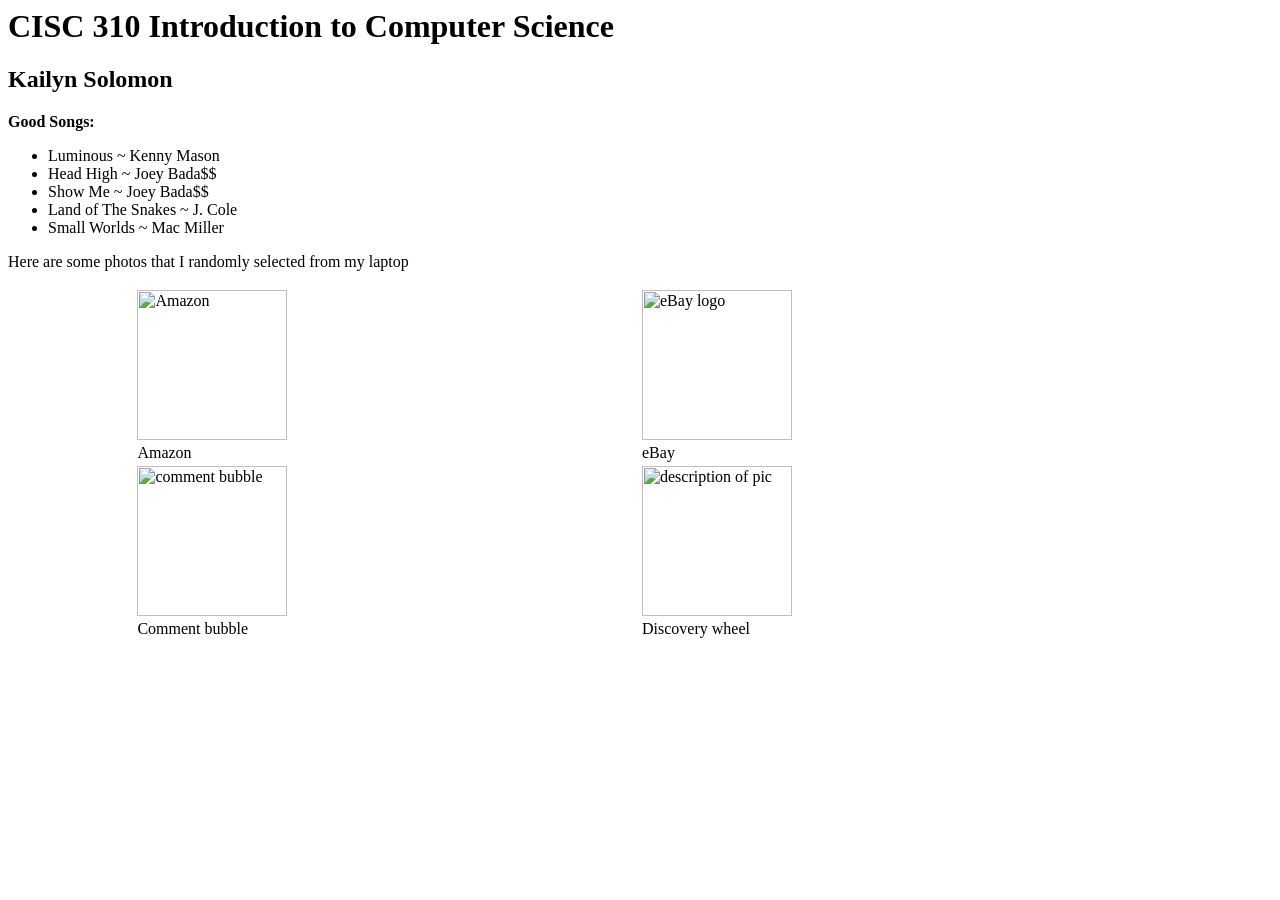
==== index.html @ 73972e27 "added files" ====
<html>

<head>
    <title>CISC 310 KS</title>
    <meta name="description" content="This is a sample description of what your website is about. Try to use many keywords to get the search engines to find your website.">
    <meta name="keywords" content="computer science, american river college, ARC CIS, programming, college">
    <meta name="copyright" content="2026">
    <meta name="author" content="Kailyn Solomon">
    <meta name="email" content="w2240546@apps.losrios.edu">
    <link rel="stylesheet" href="style.css">
</head>
<body>
<h1>CISC 310 Introduction to Computer Science</h1>

<h2>Kailyn Solomon</h2>

<p><strong>Good Songs:</strong></p>
<ul>
    <li>Luminous ~ Kenny Mason</li>
    <li>Head High ~ Joey Bada$$</li>
    <li>Show Me ~ Joey Bada$$</li>
    <li>Land of The Snakes ~ J. Cole</li>    
    <li>Small Worlds ~ Mac Miller</li>
</ul>

<p>Here are some photos that I randomly selected from my laptop</p>

<table align="center" style="width: 80%">
     <tr>
        <td><img src="images/amazonApp.png" alt="Amazon" width="150px" height="150px"></td>
        <td><img src="images/ebay.png" alt="eBay logo" width="150px" height="150px"></td>
     </tr>

    <tr>
        <td>Amazon</td>
        <td>eBay</td>
   </tr>

     <tr>
        <td><img src="images/comment.webp" alt="comment bubble" width="150px" height="150px"></td>
        <td><img src="images/discover wheel.png" alt="description of pic" width="150px" height="150px"></td>
   </tr>
 
   <tr>
    <td>Comment bubble</td>
    <td>Discovery wheel</td>
  </tr>

</table>
</body>
</html>
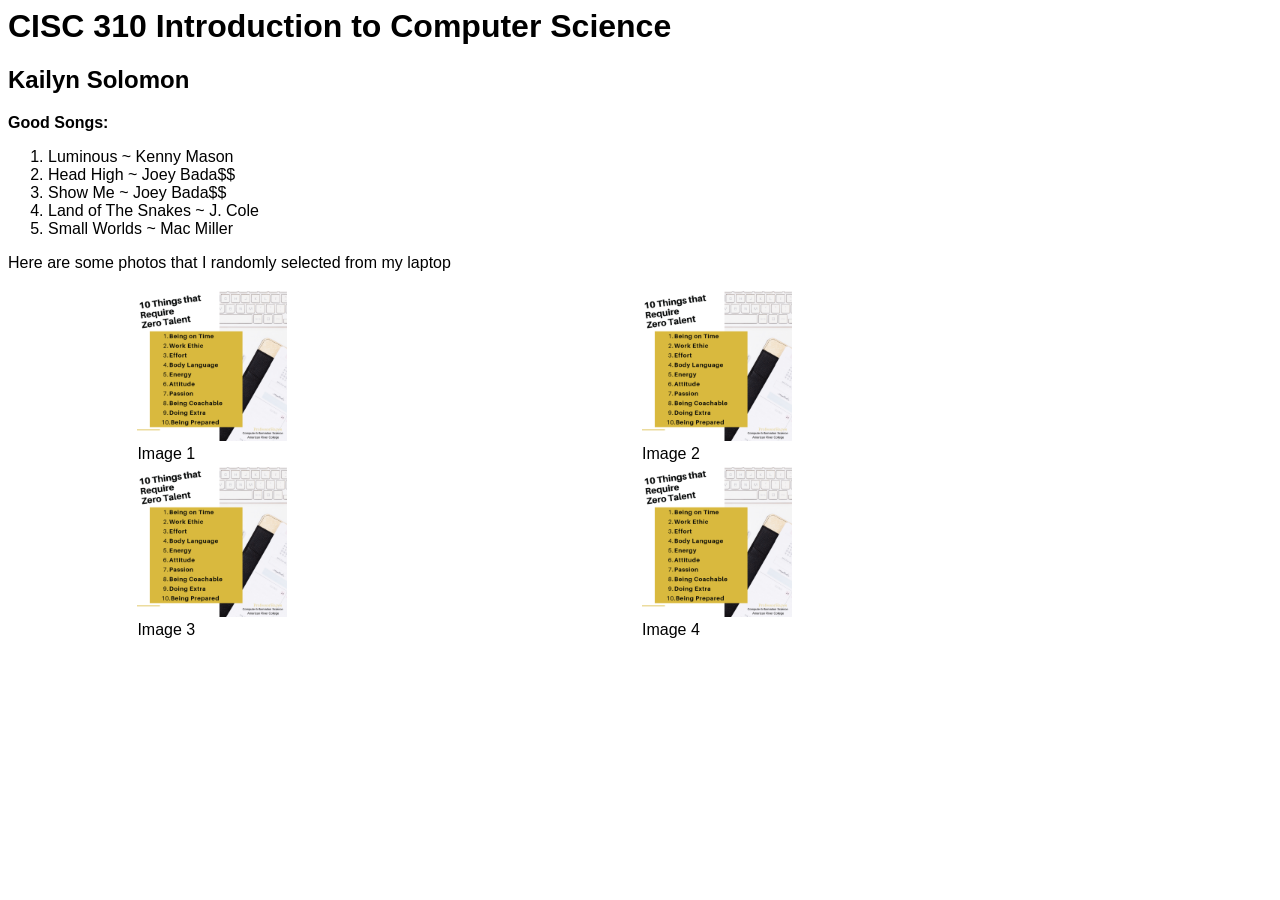
==== commit 705252be: "Re-adding files" ====
--- a/index.html
+++ b/index.html
@@ -15,35 +15,35 @@
 <h2>Kailyn Solomon</h2>
 
 <p><strong>Good Songs:</strong></p>
-<ul>
+<ol>
     <li>Luminous ~ Kenny Mason</li>
     <li>Head High ~ Joey Bada$$</li>
     <li>Show Me ~ Joey Bada$$</li>
     <li>Land of The Snakes ~ J. Cole</li>    
     <li>Small Worlds ~ Mac Miller</li>
-</ul>
+</ol>
 
 <p>Here are some photos that I randomly selected from my laptop</p>
 
 <table align="center" style="width: 80%">
      <tr>
-        <td><img src="images/amazonApp.png" alt="Amazon" width="150px" height="150px"></td>
-        <td><img src="images/ebay.png" alt="eBay logo" width="150px" height="150px"></td>
+        <td><img src="images/img1.png" alt="Amazon" width="150px" height="150px"></td>
+        <td><img src="images/img1.png" alt="eBay logo" width="150px" height="150px"></td>
      </tr>
 
     <tr>
-        <td>Amazon</td>
-        <td>eBay</td>
+        <td>Image 1</td>
+        <td>Image 2</td>
    </tr>
 
      <tr>
-        <td><img src="images/comment.webp" alt="comment bubble" width="150px" height="150px"></td>
-        <td><img src="images/discover wheel.png" alt="description of pic" width="150px" height="150px"></td>
+        <td><img src="images/img1.png" alt="comment bubble" width="150px" height="150px"></td>
+        <td><img src="images/img1.png" alt="description of pic" width="150px" height="150px"></td>
    </tr>
  
    <tr>
-    <td>Comment bubble</td>
-    <td>Discovery wheel</td>
+    <td>Image 3</td>
+    <td>Image 4</td>
   </tr>
 
 </table>
--- a/style.css
+++ b/style.css
@@ -0,0 +1,24 @@
+*{
+    font-family: Arial, Helvetica, sans-serif;
+}
+
+body{
+    animation-name: rainbow;
+    animation-duration: 10s;
+    animation-iteration-count: infinite;
+    animation-timing-function: ease-in-out;
+}
+
+@keyframes rainbow {
+  0%{background-color: hsl(0, 100%, 50%);}
+  10%  {background-color: hsl(66, 98%, 51%);}
+  20%  {background-color: hsl(89, 100%, 50%);}
+  30% {background-color: hsl(125, 100%, 25%);}
+  40% {background-color: hsl(168, 100%, 50%);}
+  50% {background-color: hsl(239, 100%, 50%);}
+  60% {background-color: hsl(257, 100%, 50%);}
+  70% {background-color: hsl(268, 100%, 50%);}
+  80% {background-color: hsl(280, 100%, 50%);}
+  90% {background-color: hsl(315, 100%, 50%);}
+  100% {background-color: hsl(0, 100%, 50%);}
+}
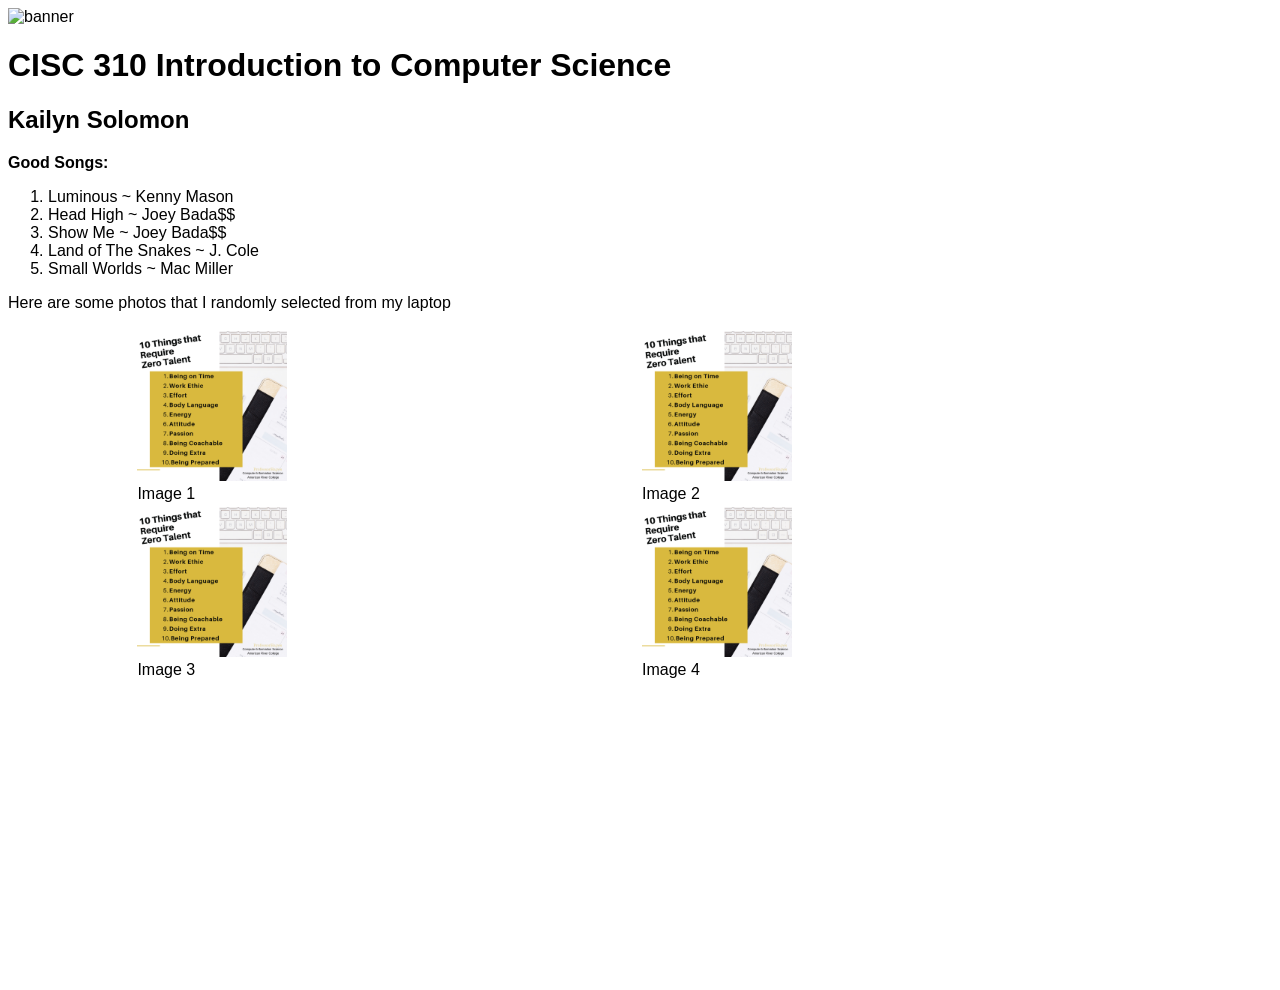
==== commit e355e64e: "added html file again with videos and banner image" ====
--- a/index.html
+++ b/index.html
@@ -10,6 +10,7 @@
     <link rel="stylesheet" href="style.css">
 </head>
 <body>
+<img src="images/banner.jpg" alt="banner">
 <h1>CISC 310 Introduction to Computer Science</h1>
 
 <h2>Kailyn Solomon</h2>
@@ -45,7 +46,9 @@
     <td>Image 3</td>
     <td>Image 4</td>
   </tr>
+</table>
 
-</table>
+<iframe width="450" height="300" src="https://www.youtube.com/embed/y0sn9gp2PPc?si=_-HXBh9lgJUT6JNL" title="YouTube video player" frameborder="0" allow="accelerometer; clipboard-write; encrypted-media; gyroscope; picture-in-picture; web-share" referrerpolicy="strict-origin-when-cross-origin" allowfullscreen></iframe>
+
 </body>
 </html>
